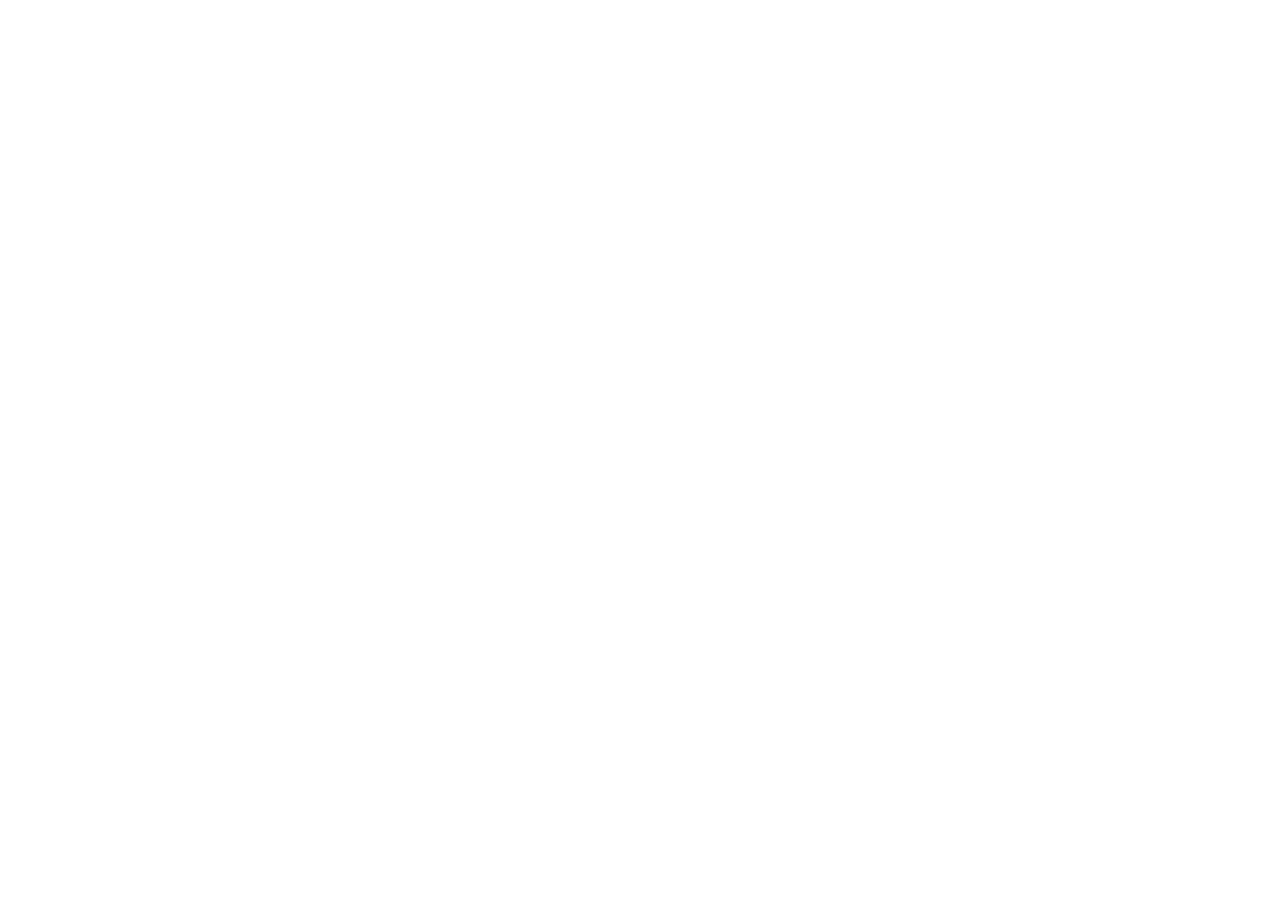
==== first_project/index.html @ 87870605 "html and css file added" ====
<!DOCTYPE html>
<html lang="en">
<head>
    <meta charset="UTF-8">
    <meta name="viewport" content="width=device-width, initial-scale=1.0">
    <title>loader animation</title>
</head>
<body>
    
</body>
</html>
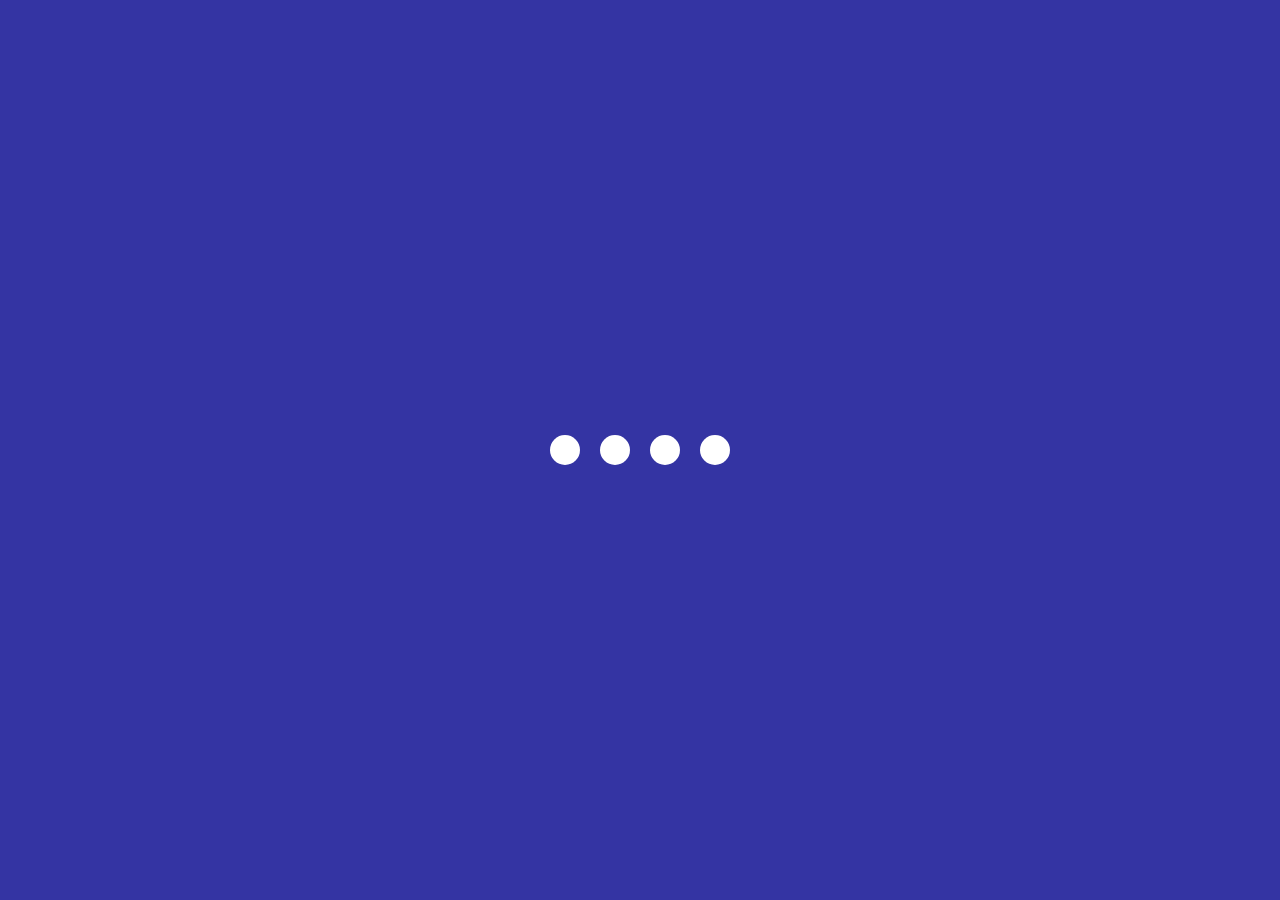
==== commit 8a6b2114: "first project completed" ====
--- a/first_project/index.html
+++ b/first_project/index.html
@@ -3,9 +3,18 @@
 <head>
     <meta charset="UTF-8">
     <meta name="viewport" content="width=device-width, initial-scale=1.0">
-    <title>loader animation</title>
+    <title>loader Animation</title>
+    <link rel="stylesheet" href="style.css">
 </head>
 <body>
+    <section class="wrapper">
+    <div class="loader">
+        <div class="loading one"></div>
+        <div class="loading two"></div>
+        <div class="loading three"></div>
+        <div class="loading four"></div>
+    </div>
+    </section>
     
 </body>
 </html>--- a/first_project/style.css
+++ b/first_project/style.css
@@ -0,0 +1,57 @@
+*{
+    margin: 0;
+    padding: 0;
+    box-sizing: border-box;
+
+}
+
+body{
+    background: #00008bcb;
+}
+.wrapper{
+    display: flex;
+    justify-content: center;
+    align-items: center;
+    min-height: 100vh;
+}
+
+.wrapper .loader{
+    display: flex;
+    justify-content: space-between;
+    padding: 0 20px;
+}
+
+.loader .loading{
+    background: #fff;
+    width: 30px;
+    height: 30px;
+    border-radius: 50px;
+    margin: 0 10px;
+    animation: Load 0.8s ease infinite;
+}
+
+.loader .loading.one{
+    animation-delay: 0.3s;
+}
+.loader .loading.two{
+    animation-delay: 0.4s;
+}
+.loader .loading.three{
+    animation-delay: 0.5s;
+}
+
+
+@keyframes Load{
+    0%{
+        width: 30px;
+        height: 30px;
+    }
+    50%{
+        width: 20px;
+        height: 20px;
+    }
+    /* 100%{
+        width: 15px;
+        height: 15px;
+    } */
+}